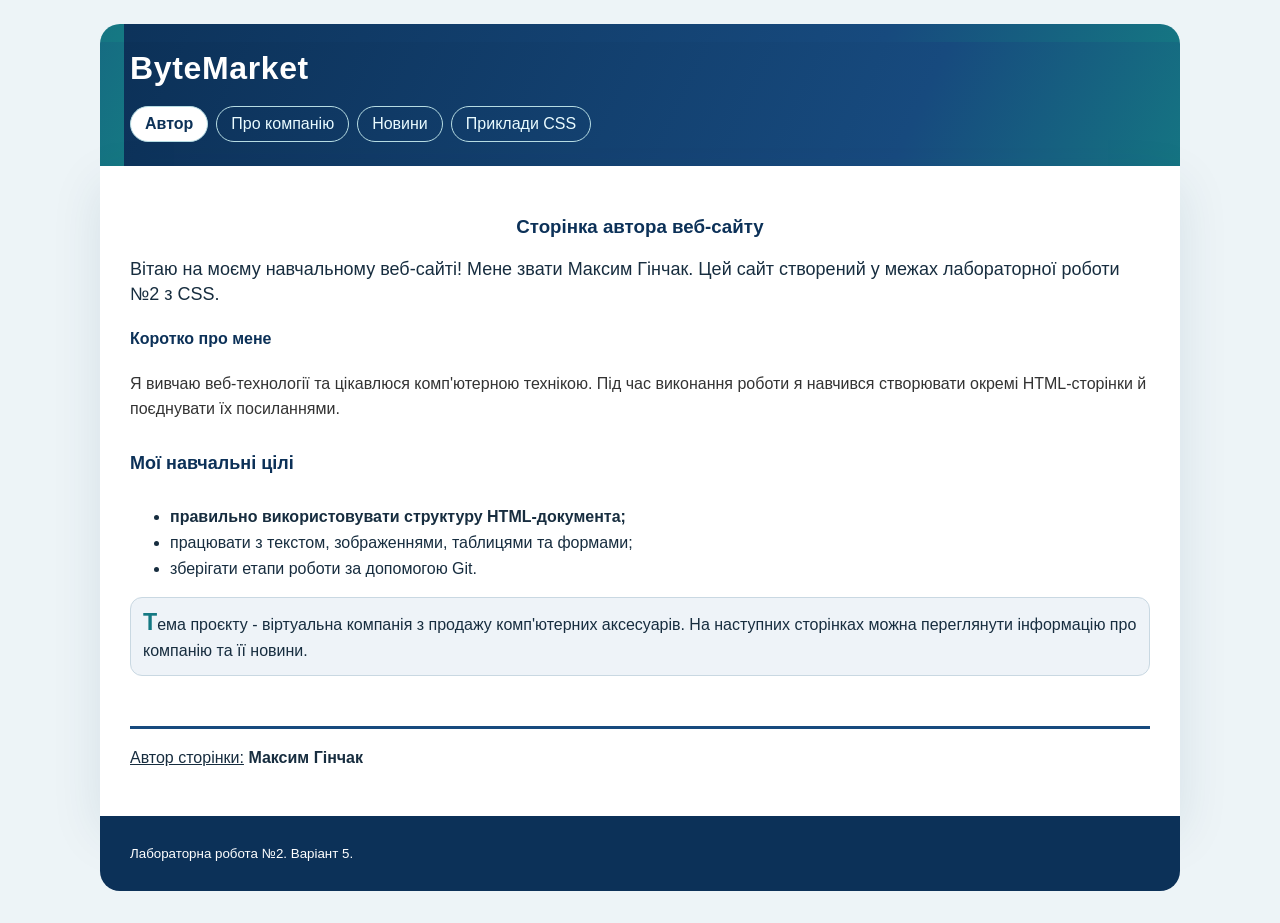
==== index.html @ fb6123a6 "Complete CSS lab 2 variant 5" ====
<!DOCTYPE html>
<html lang="uk">
<head>
  <meta charset="UTF-8">
  <meta name="Author" content="Максим Гінчак">
  <meta name="Description" content="Сторінка автора навчального веб-сайту ByteMarket">
  <meta name="Keywords" content="HTML, автор, лабораторна робота, комп'ютерні аксесуари">
  <meta name="viewport" content="width=device-width, initial-scale=1.0">
  <title>ByteMarket - сторінка автора</title>
  <link rel="stylesheet" href="assets/css/styles.css">
</head>
<body>
  <header class="site-header">
    <h1>ByteMarket</h1>
    <nav aria-label="Головна навігація">
      <a class="active" aria-current="page" href="index.html">Автор</a>
      <a href="company.html">Про компанію</a>
      <a href="news.html">Новини</a>
      <a href="css-demo.html">Приклади CSS</a>
    </nav>
  </header>

  <main class="site-main">
    <h3 id="author-title" title="Сторінка автора" align="center">Сторінка автора веб-сайту</h3>

    <p align="left" style="font-size: 18px;" title="Привітання від автора">
      Вітаю на моєму навчальному веб-сайті! Мене звати Максим Гінчак. Цей сайт створений
      у межах лабораторної роботи №2 з CSS.
    </p>

    <h4 id="about-author" title="Інформація про автора" lang="uk">Коротко про мене</h4>
    <p align="left" style="color: #333;" title="Інтереси автора">
      Я вивчаю веб-технології та цікавлюся комп'ютерною технікою. Під час виконання
      роботи я навчився створювати окремі HTML-сторінки й поєднувати їх посиланнями.
    </p>

    <h5 align="left" style="font-size: 18px;" title="Навички автора">Мої навчальні цілі</h5>
    <ul>
      <li>правильно використовувати структуру HTML-документа;</li>
      <li>працювати з текстом, зображеннями, таблицями та формами;</li>
      <li>зберігати етапи роботи за допомогою Git.</li>
    </ul>

    <p class="intro-note" align="left" style="background: #eef3f8; padding: 12px;" title="Опис проєкту">
      Тема проєкту - віртуальна компанія з продажу комп'ютерних аксесуарів.
      На наступних сторінках можна переглянути інформацію про компанію та її новини.
    </p>

    <br id="author-break" class="page-break" clear="all">
    <hr color="#174a7e" noshade size="3">

    <p>
      <u id="author-signature" title="Підпис автора" lang="uk">Автор сторінки:</u>
      <b id="author-name" class="author" lang="uk">Максим Гінчак</b>
    </p>
  </main>

  <footer class="site-footer">
    <small>Лабораторна робота №2. Варіант 5.</small>
  </footer>
</body>
</html>
---- assets/css/styles.css ----
/* Лабораторна робота №2, варіант 5. Основа — HTML-сторінки лабораторної №1. */
:root {
  color-scheme: light;
  --ink: #172d3f;
  --blue: #174a7e;
  --blue-dark: #0c3158;
  --aqua: #67d6c0;
  --paper: #ffffff;
  --muted: #587083;
  --line: #c9d8e2;
}

html { scroll-behavior: smooth; }
body {
  box-sizing: border-box;
  width: min(100% - 32px, 1080px);
  min-width: 280px;
  min-height: 100vh;
  margin: 0 auto;
  padding: 24px 0 32px;
  color: var(--ink);
  background-color: #edf4f7;
  background-image: url("../images/graphics-card.jpg");
  background-attachment: scroll;
  background-position: right top;
  background-size: 0 0; /* Локальне зображення підключене, але не заважає читанню. */
  font-family: -apple-system, BlinkMacSystemFont, "Segoe UI", Arial, sans-serif;
  line-height: 160%;
  direction: ltr;
  unicode-bidi: normal;
}

.site-header,
.site-footer {
  padding: 24px 30px;
  color: white;
  background-color: var(--blue-dark);
}
.site-header {
  border-radius: 20px 20px 0 0;
  background-image: linear-gradient(115deg, #0c3158, #174a7e 72%, #157983);
  background-position: 24px 18px;
  background-attachment: scroll;
}
.site-header h1 { margin: 0 0 18px; color: white; letter-spacing: .02em; }
.site-footer { border-radius: 0 0 20px 20px; }
.site-footer a { color: white; }

nav { display: flex; flex-wrap: wrap; gap: 8px; }
nav a {
  display: inline;
  padding: 8px 14px;
  border: 1px solid #b6dce3;
  border-radius: 999px;
  color: #e9fbff;
  text-decoration: none;
  line-height: normal;
}
nav a.active { background: white; color: var(--blue-dark); font-weight: 700; }
nav a:hover, nav a:focus-visible { background: #d8f9f2; color: var(--blue-dark); outline: 2px solid var(--aqua); }

.site-main {
  padding: 30px;
  background: var(--paper);
  box-shadow: 0 18px 48px #163e591a;
}
.content-section { margin-bottom: 30px; }
.content-section + .content-section { border-top: 1px solid var(--line); padding-top: 28px; }
.content-section p { max-width: 74ch; }
.content-section p:first-line { color: #173f66; }
.intro-note:first-letter { color: #157983; font-size: 1.45em; font-weight: 700; }

h1, h2, h3, h4, h5 { line-height: 1.25; }
h2, h3, h4, h5 { color: var(--blue-dark); }
h2 { margin-bottom: 16px; }
section h2 + p { margin-top: 0; } /* сусідній селектор */
article p + p { padding-top: 5px; }
ul li:first-child { font-weight: 700; }
ul li:last-child { margin-bottom: 0; }
article:last-of-type { margin-bottom: 28px; }
:lang(uk) { quotes: "«" "»"; }

img { max-width: 100%; height: auto; }
.main-image {
  display: block;
  width: min(100%, 600px);
  max-height: 340px;
  object-fit: cover;
  object-position: center 42%;
  border: 3px solid #b6dce3;
  border-radius: 14px;
}
#news-image { height: 300px; }

/* Селектори атрибутів із завдання. */
img[alt] { background-color: #e8f1f5; }
a[href="company.html"] { text-underline-offset: 3px; }
article[class~="story"] { border-left-color: #157983; }
input:enabled, select:enabled, button:enabled { cursor: pointer; }
p:empty { display: none; }

.card, .news, .intro-note {
  padding: 18px 20px;
  border: 1px solid var(--line);
  border-radius: 12px;
  background-color: #f6fbfd;
}
.news {
  margin-bottom: 14px;
  border-left: 5px solid #157983;
  overflow: visible;
}
.news h2 { margin-top: 0; }
.news p:last-child { margin-bottom: 0; }
.news .new-label { color: var(--blue-dark) !important; }
#news-note { clear: left; }
#news-note::first-line { font-weight: 600; }

/* Таблиця каталогу й демонстрація груп відображення таблиці. */
table { width: 100%; border-collapse: collapse; }
thead { display: table-header-group; }
tfoot { display: table-footer-group; }
caption { margin-bottom: 10px; font-weight: 700; text-align: left; }
th, td { padding: 10px 12px; border: 1px solid var(--line); text-align: left; }
th { color: white; background: var(--blue); }
tbody tr:nth-child(even) { background: #f2f8fb; }

form {
  max-width: 760px;
  padding: 20px;
  border: 1px solid var(--line);
  border-radius: 14px;
  background: #f6fbfd;
}
fieldset { margin: 0 0 16px; padding: 16px; border: 1px dashed #90afc1; border-radius: 10px; }
fieldset:last-of-type { margin-bottom: 20px; }
legend { padding: 0 7px; color: var(--blue-dark); font-weight: 700; }
label { display: block; margin-bottom: 12px; font-weight: 600; }
label:last-child { margin-bottom: 0; }
input, select {
  box-sizing: border-box;
  display: block;
  width: 100%;
  max-width: 500px;
  min-height: 40px;
  margin-top: 5px;
  padding: 8px 10px;
  border: 1px solid #88a8bb;
  border-radius: 7px;
  color: var(--ink);
  background: white;
  font: inherit;
}
input:focus-visible, select:focus-visible { outline: 3px solid #67d6c0; outline-color: #67d6c0; }
button {
  padding: 10px 18px;
  border: 0;
  border-radius: 7px;
  color: white;
  background: var(--blue);
  font: inherit;
}
button:hover { background: var(--blue-dark); }

pre { max-width: 100%; padding: 15px; overflow: auto; background: #edf4f7; }
address { font-style: normal; }
:where(a, button) { outline-offset: 3px; }

/* Навчальна частина: решта значень варіанта 5 показана на реальних блоках.
   display: compact і run-in — застарілі значення; сучасний браузер їх ігнорує.
   Тому для відповідних елементів наступна декларація задає працездатну заміну. */
.legacy-compact { display: compact; display: inline; }
.legacy-run-in { display: run-in; display: inline; }
.inline-table-sample { display: inline-table; }
.static-sample { position: static; z-index: auto; }
.fixed-sample { position: fixed; right: 12px; bottom: 12px; }
.float-sample { float: left; margin-right: 12px; }
.float-reset { float: none; clear: none; }
.clear-left { clear: left; }
.bidi-sample { unicode-bidi: bidi-override; direction: ltr; }
.sizing-sample { width: 100%; min-width: 12rem; height: 40px; min-height: 2rem; }
.sizing-percent { height: 50%; min-height: 25%; }
.spacing-sample {
  margin-right: auto;
  margin-bottom: auto;
  margin-left: auto;
  padding-right: 8px;
  padding-bottom: 8px;
  padding-left: 8px;
}
.spacing-fixed { margin-right: 10px; margin-bottom: 10px; margin-left: 10px; }
.border-thin { border-width: thin; border-right-width: thin; border-left-width: thin; }
.border-sized {
  border-width: 2px;
  border-right-width: 3px;
  border-left-width: 3px;
  border-bottom-color: #67d6c0;
  border-right-color: #174a7e;
  border-left-color: #174a7e;
}
.border-none { border-style: none; border-top-style: none; border-right-style: none; }
.border-groove { border-style: groove; border-top-style: groove; border-right-style: groove; }
.border-dashed { border-style: dashed; border-top-style: dashed; border-right-style: dashed; }
.border-ridge { border-style: ridge; border-top-style: ridge; border-right-style: ridge; }
.normal-line { line-height: normal; }
.percent-line { line-height: 150%; }
.align-baseline { vertical-align: baseline; }
.align-sub { vertical-align: sub; }
.align-text-bottom { vertical-align: text-bottom; }
.align-bottom { vertical-align: bottom; }
.scroll-sample { overflow: auto; }
.clip-sample { position: absolute; clip: rect(0, 100px, 30px, 0); }
.visible-sample { visibility: visible; }
.hidden-sample { visibility: hidden; }
.outline-sample { outline: 2px solid #67d6c0; outline-color: #67d6c0; }
.image-position-right { background-image: url("../images/graphics-card.jpg"); background-position: right; }
.image-position-percent { background-image: url("../images/graphics-card.jpg"); background-position: 25% 50%; }

@media (max-width: 660px) {
  body { width: 100%; padding: 0; }
  .site-header, .site-main, .site-footer { padding: 20px; border-radius: 0; }
  .site-main { overflow-x: auto; }
  th, td { padding: 8px; font-size: 14px; }
  nav a { display: inline-block; }
}

/* Приклади для css-demo.html */
.demo-grid { display: flex; flex-wrap: wrap; gap: 10px; }
.demo-box { padding: 15px; background: #f6fbfd; }
.demo-grid .demo-box { min-width: 100px; border-width: 5px; }
.demo-box.border-sized { border-style: solid; outline: 2px solid #67d6c0; }
.demo-photo {
  width: min(100%, 320px);
  height: 120px;
  border-radius: 10px;
  background-size: cover;
}
.demo-scroll { max-width: 300px; max-height: 58px; padding: 8px; border: 1px solid var(--line); }
.demo-note { color: var(--muted); }
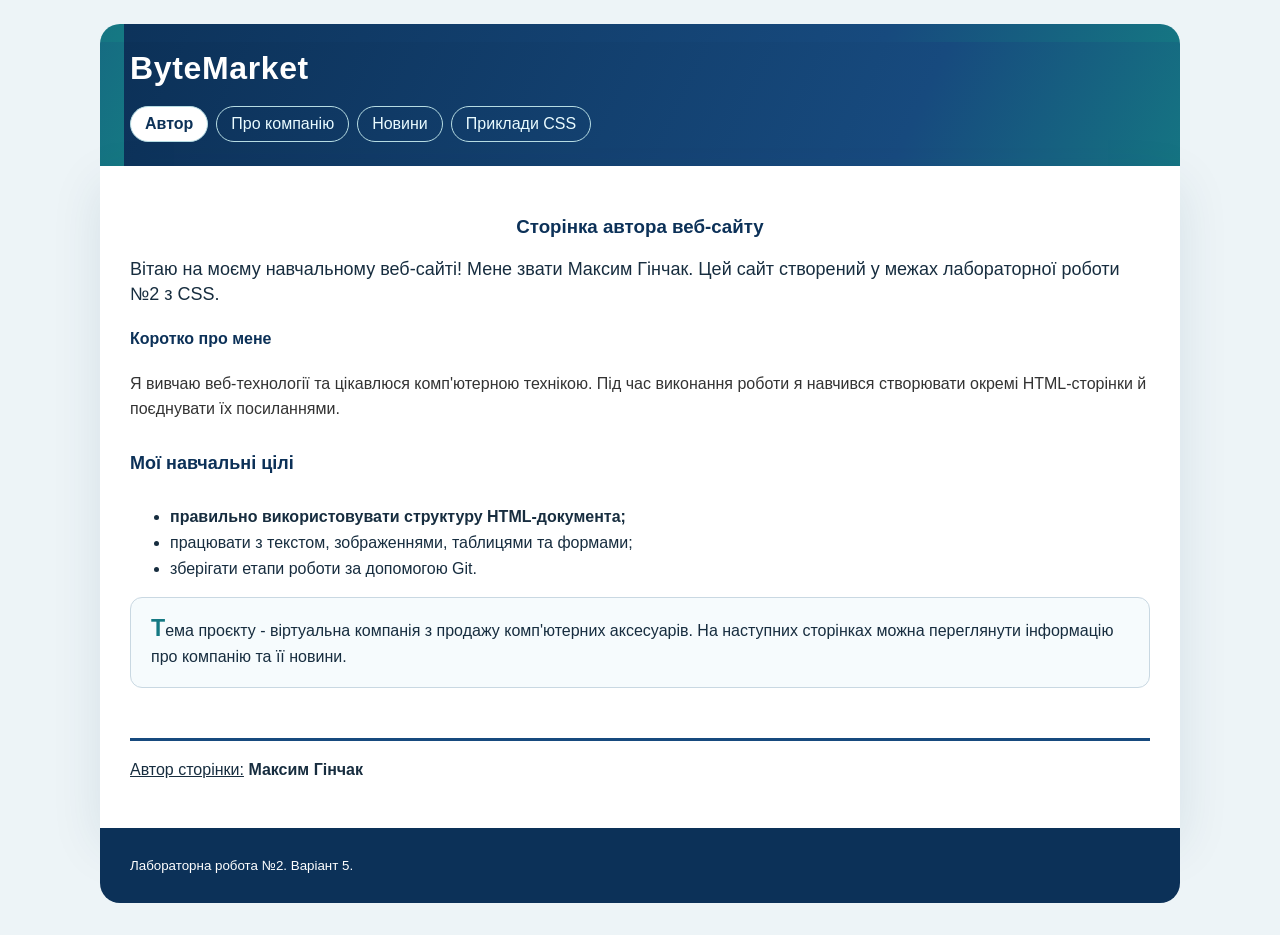
==== commit 84d37ec4: "Move page styling into shared CSS" ====
--- a/index.html
+++ b/index.html
@@ -21,33 +21,33 @@
   </header>
 
   <main class="site-main">
-    <h3 id="author-title" title="Сторінка автора" align="center">Сторінка автора веб-сайту</h3>
+    <h3 id="author-title" title="Сторінка автора">Сторінка автора веб-сайту</h3>
 
-    <p align="left" style="font-size: 18px;" title="Привітання від автора">
+    <p class="author-greeting" title="Привітання від автора">
       Вітаю на моєму навчальному веб-сайті! Мене звати Максим Гінчак. Цей сайт створений
       у межах лабораторної роботи №2 з CSS.
     </p>
 
     <h4 id="about-author" title="Інформація про автора" lang="uk">Коротко про мене</h4>
-    <p align="left" style="color: #333;" title="Інтереси автора">
+    <p class="author-interests" title="Інтереси автора">
       Я вивчаю веб-технології та цікавлюся комп'ютерною технікою. Під час виконання
       роботи я навчився створювати окремі HTML-сторінки й поєднувати їх посиланнями.
     </p>
 
-    <h5 align="left" style="font-size: 18px;" title="Навички автора">Мої навчальні цілі</h5>
+    <h5 class="author-goals" title="Навички автора">Мої навчальні цілі</h5>
     <ul>
       <li>правильно використовувати структуру HTML-документа;</li>
       <li>працювати з текстом, зображеннями, таблицями та формами;</li>
       <li>зберігати етапи роботи за допомогою Git.</li>
     </ul>
 
-    <p class="intro-note" align="left" style="background: #eef3f8; padding: 12px;" title="Опис проєкту">
+    <p class="intro-note" title="Опис проєкту">
       Тема проєкту - віртуальна компанія з продажу комп'ютерних аксесуарів.
       На наступних сторінках можна переглянути інформацію про компанію та її новини.
     </p>
 
     <br id="author-break" class="page-break" clear="all">
-    <hr color="#174a7e" noshade size="3">
+    <hr class="author-divider">
 
     <p>
       <u id="author-signature" title="Підпис автора" lang="uk">Автор сторінки:</u>
--- a/assets/css/styles.css
+++ b/assets/css/styles.css
@@ -237,3 +237,16 @@
 }
 .demo-scroll { max-width: 300px; max-height: 58px; padding: 8px; border: 1px solid var(--line); }
 .demo-note { color: var(--muted); }
+
+/* Оформлення, перенесене з HTML у спільний CSS. */
+#author-title { text-align: center; }
+.author-greeting { font-size: 18px; }
+.author-interests { color: #333; }
+.author-goals { font-size: 18px; text-align: left; }
+.author-divider { height: 3px; border: 0; background-color: var(--blue); }
+#company-quote { color: var(--blue); }
+.new-label { color: var(--blue); font-weight: 700; }
+#news-list { margin-top: 20px; }
+#old-date { color: #777; }
+#sale-name { font-size: 18px; }
+.break-point { word-break: normal; }
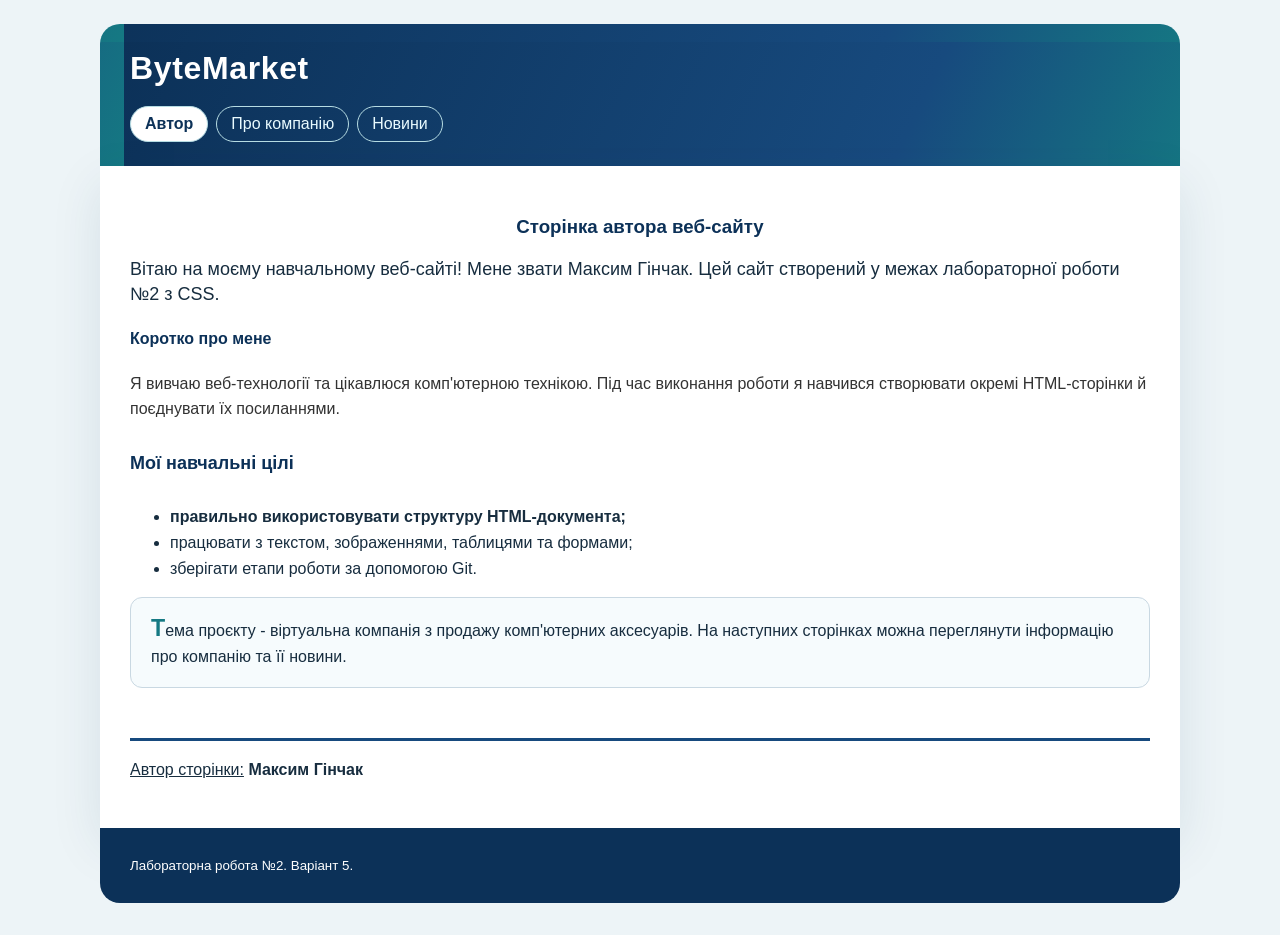
==== commit ce7b4bf3: "Remove optional CSS demo and README" ====
--- a/index.html
+++ b/index.html
@@ -16,7 +16,6 @@
       <a class="active" aria-current="page" href="index.html">Автор</a>
       <a href="company.html">Про компанію</a>
       <a href="news.html">Новини</a>
-      <a href="css-demo.html">Приклади CSS</a>
     </nav>
   </header>
 
--- a/assets/css/styles.css
+++ b/assets/css/styles.css
@@ -224,20 +224,6 @@
   nav a { display: inline-block; }
 }
 
-/* Приклади для css-demo.html */
-.demo-grid { display: flex; flex-wrap: wrap; gap: 10px; }
-.demo-box { padding: 15px; background: #f6fbfd; }
-.demo-grid .demo-box { min-width: 100px; border-width: 5px; }
-.demo-box.border-sized { border-style: solid; outline: 2px solid #67d6c0; }
-.demo-photo {
-  width: min(100%, 320px);
-  height: 120px;
-  border-radius: 10px;
-  background-size: cover;
-}
-.demo-scroll { max-width: 300px; max-height: 58px; padding: 8px; border: 1px solid var(--line); }
-.demo-note { color: var(--muted); }
-
 /* Оформлення, перенесене з HTML у спільний CSS. */
 #author-title { text-align: center; }
 .author-greeting { font-size: 18px; }
